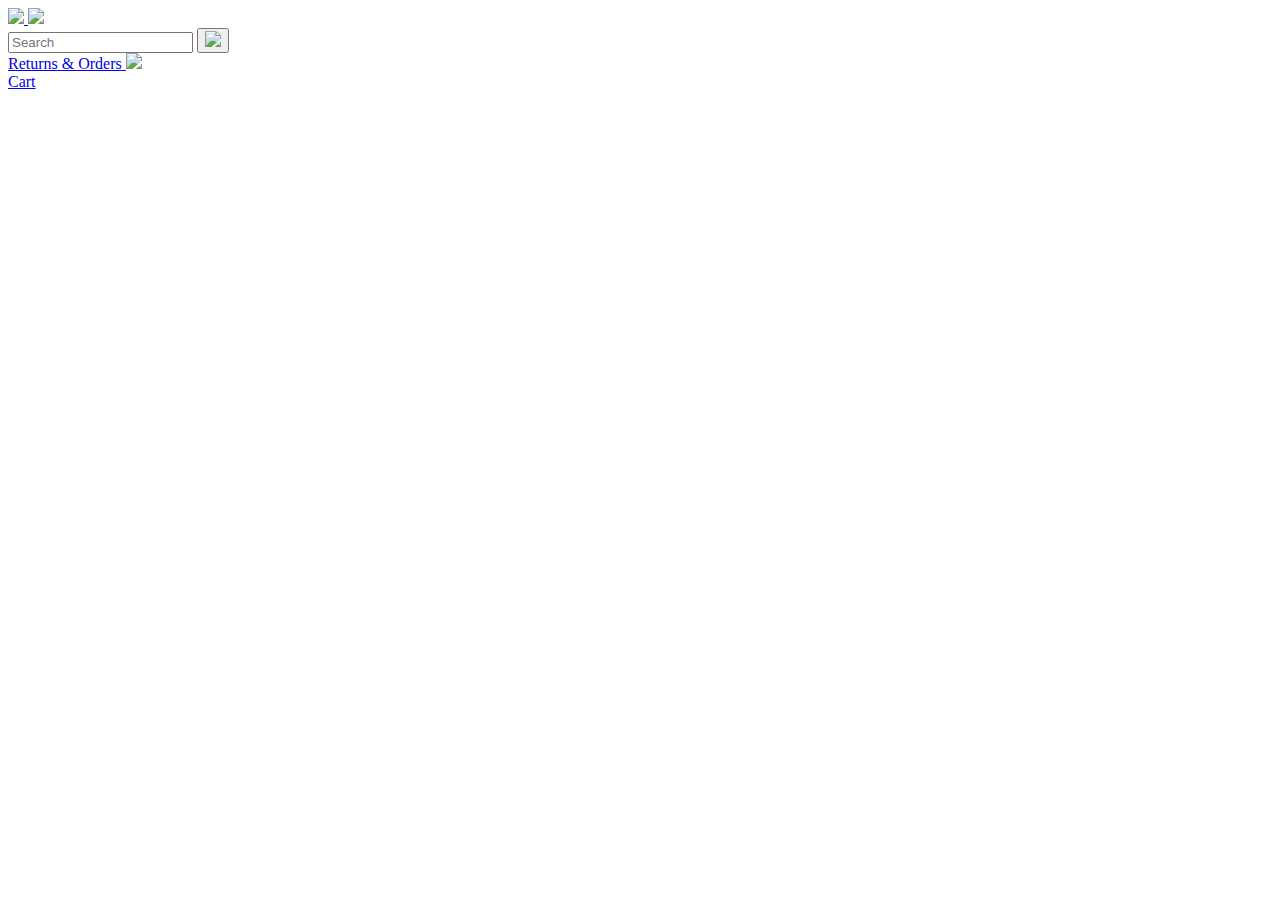
==== amazon.html @ 2dca5667 "Add files via upload" ====
<!DOCTYPE html>
<html>
  <head>
    <title>Amazon Project</title>

    <!-- This code is needed for responsive design to work.
      (Responsive design = make the website look good on
      smaller screen sizes like a phone or a tablet). -->
    <meta name="viewport" content="width=device-width, initial-scale=1">

    <!-- Load a font called Roboto from Google Fonts. -->
    <link rel="preconnect" href="https://fonts.googleapis.com">
    <link rel="preconnect" href="https://fonts.gstatic.com" crossorigin>
    <link href="https://fonts.googleapis.com/css2?family=Roboto:wght@400;500;700&display=swap" rel="stylesheet">

    <!-- Here are the CSS files for this page. -->
    <link rel="stylesheet" href="styles/shared/general.css">
    <link rel="stylesheet" href="styles/shared/amazon-header.css">
    <link rel="stylesheet" href="styles/pages/amazon.css">
  </head>
  <body>
    <div class="amazon-header">
      <div class="amazon-header-left-section">
        <a href="amazon.html" class="header-link">
          <img class="amazon-logo"
            src="images/amazon-logo-white.png">
          <img class="amazon-mobile-logo"
            src="images/amazon-mobile-logo-white.png">
        </a>
      </div>

      <div class="amazon-header-middle-section">
        <input class="search-bar" type="text" placeholder="Search">

        <button class="search-button">
          <img class="search-icon" src="images/icons/search-icon.png">
        </button>
      </div>

      <div class="amazon-header-right-section">
        <a class="orders-link header-link" href="orders.html">
          <span class="returns-text">Returns</span>
          <span class="orders-text">& Orders</span>
        </a>

        <a class="cart-link header-link" href="checkout.html">
          <img class="cart-icon" src="images/icons/cart-icon.png">
          <div class="cart-quantity"></div>
          <div class="cart-text">Cart</div>
        </a>
      </div>
    </div>
    
    <div class="main">
      <div class="products-grid">
        
      </div>
    </div>
    
    <script type="module" src="scripts/amazon.js"></script>
  </body>
</html>
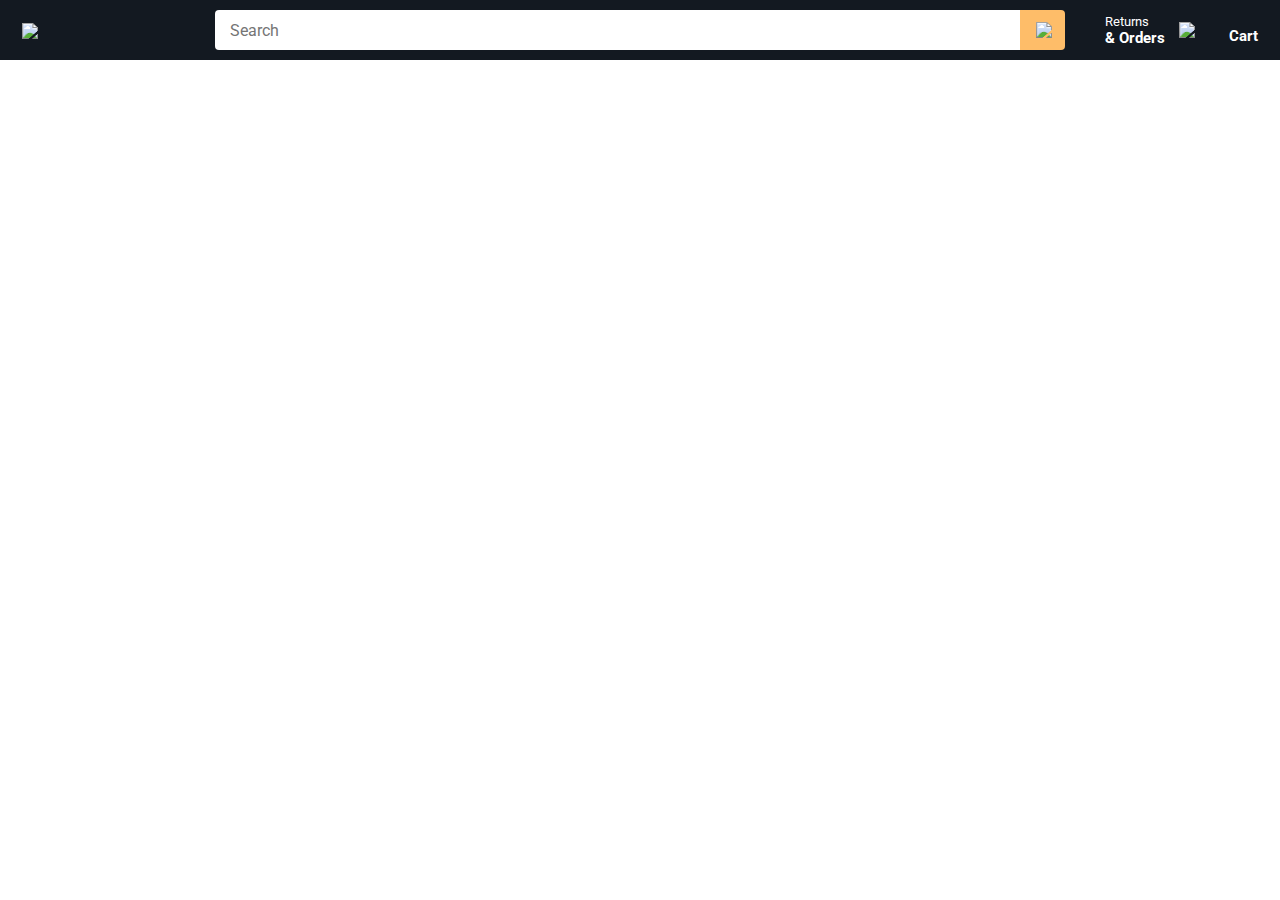
==== commit d0993bca: "Update amazon.html" ====
--- a/amazon.html
+++ b/amazon.html
@@ -14,9 +14,9 @@
     <link href="https://fonts.googleapis.com/css2?family=Roboto:wght@400;500;700&display=swap" rel="stylesheet">
 
     <!-- Here are the CSS files for this page. -->
-    <link rel="stylesheet" href="styles/shared/general.css">
-    <link rel="stylesheet" href="styles/shared/amazon-header.css">
-    <link rel="stylesheet" href="styles/pages/amazon.css">
+    <link rel="stylesheet" href="general.css">
+    <link rel="stylesheet" href="amazon-header.css">
+    <link rel="stylesheet" href="amazon.css">
   </head>
   <body>
     <div class="amazon-header">
@@ -57,6 +57,6 @@
       </div>
     </div>
     
-    <script type="module" src="scripts/amazon.js"></script>
+    <script type="module" src="amazon.js"></script>
   </body>
 </html>
--- a/general.css
+++ b/general.css
@@ -0,0 +1,101 @@
+body {
+  font-family: Roboto, Arial;
+  color: rgb(33, 33, 33);
+  /* The <body> element has a default margin of 8px
+     on all sides. This removes the default margins. */
+  margin: 0;
+}
+
+/* <p> elements have a default margin on the top
+   and bottom. This removes the default margins. */
+p {
+  margin: 0;
+}
+
+button {
+  cursor: pointer;
+}
+
+select {
+  cursor: pointer;
+}
+
+input, select, button {
+  font-family: Roboto, Arial;
+}
+
+.button-primary {
+  color: rgb(33, 33, 33);
+  background-color: rgb(255, 216, 20);
+  border: 1px solid rgb(252, 210, 0);
+  border-radius: 8px;
+  cursor: pointer;
+  box-shadow: 0 2px 5px rgba(213, 217, 217, 0.5);
+}
+
+.button-primary:hover {
+  background-color: rgb(247, 202, 0);
+  border: 1px solid rgb(242, 194, 0);
+}
+
+.button-primary:active {
+  background: rgb(255, 216, 20);
+  border-color: rgb(252, 210, 0);
+  box-shadow: none;
+}
+
+.button-secondary {
+  color: rgb(33, 33, 33);
+  background: white;
+  border: 1px solid rgb(213, 217, 217);
+  border-radius: 8px;
+  cursor: pointer;
+  box-shadow: 0 2px 5px rgba(213, 217, 217, 0.5);
+}
+
+.button-secondary:hover {
+  background-color: rgb(247, 250, 250);
+}
+
+.button-secondary:active {
+  background-color: rgb(237, 253, 255);
+  box-shadow: none;
+}
+
+/* These styles will limit text to 2 lines. Anything
+   beyond 2 lines will be replaced with "..."
+   You can find this code by using an A.I. tool or by
+   searching in Google.
+   https://css-tricks.com/almanac/properties/l/line-clamp/ */
+.limit-text-to-2-lines {
+  display: -webkit-box;
+  -webkit-line-clamp: 2;
+  -webkit-box-orient: vertical;
+  overflow: hidden;
+}
+
+.link-primary {
+  color: rgb(1, 124, 182);
+  cursor: pointer;
+}
+
+.link-primary:hover {
+  color: rgb(196, 80, 0);
+}
+
+/* Styles for dropdown selectors. */
+select {
+  color: rgb(33, 33, 33);
+  background-color: rgb(240, 240, 240);
+  border: 1px solid rgb(213, 217, 217);
+  border-radius: 8px;
+  padding: 3px 5px;
+  font-size: 15px;
+  cursor: pointer;
+  box-shadow: 0 2px 5px rgba(213, 217, 217, 0.5);
+}
+
+select:focus,
+input:focus {
+  outline: 2px solid rgb(255, 153, 0);
+}--- a/amazon-header.css
+++ b/amazon-header.css
@@ -0,0 +1,149 @@
+.amazon-header {
+  background-color: rgb(19, 25, 33);
+  color: white;
+  padding-left: 15px;
+  padding-right: 15px;
+
+  display: flex;
+  align-items: center;
+  justify-content: space-between;
+
+  position: fixed;
+  top: 0;
+  left: 0;
+  right: 0;
+  height: 60px;
+}
+
+.amazon-header-left-section {
+  width: 180px;
+}
+
+@media (max-width: 800px) {
+  .amazon-header-left-section {
+    width: unset;
+  }
+}
+
+.header-link {
+  display: inline-block;
+  padding: 6px;
+  border-radius: 2px;
+  cursor: pointer;
+  text-decoration: none;
+  border: 1px solid rgba(0, 0, 0, 0);
+}
+
+.header-link:hover {
+  border: 1px solid white;
+}
+
+.amazon-logo {
+  width: 100px;
+  margin-top: 5px;
+}
+
+.amazon-mobile-logo {
+  display: none;
+}
+
+@media (max-width: 575px) {
+  .amazon-logo {
+    display: none;
+  }
+
+  .amazon-mobile-logo {
+    display: block;
+    height: 35px;
+    margin-top: 5px;
+  }
+}
+
+.amazon-header-middle-section {
+  flex: 1;
+  max-width: 850px;
+  margin-left: 10px;
+  margin-right: 10px;
+  display: flex;
+}
+
+.search-bar {
+  flex: 1;
+  width: 0;
+  font-size: 16px;
+  height: 38px;
+  padding-left: 15px;
+  border: none;
+  border-top-left-radius: 4px;
+  border-bottom-left-radius: 4px;
+  border-top-right-radius: 0;
+  border-bottom-right-radius: 0;
+}
+
+.search-button {
+  background-color: rgb(254, 189, 105);
+  border: none;
+  width: 45px;
+  height: 40px;
+  border-top-right-radius: 4px;
+  border-bottom-right-radius: 4px;
+  flex-shrink: 0;
+}
+
+.search-icon {
+  height: 22px;
+  margin-left: 2px;
+  margin-top: 3px;
+}
+
+.amazon-header-right-section {
+  width: 180px;
+  flex-shrink: 0;
+  display: flex;
+  justify-content: end;
+}
+
+.orders-link {
+  color: white;
+}
+
+.returns-text {
+  display: block;
+  font-size: 13px;
+}
+
+.orders-text {
+  display: block;
+  font-size: 15px;
+  font-weight: 700;
+}
+
+.cart-link {
+  color: white;
+  display: flex;
+  align-items: center;
+  position: relative;
+}
+
+.cart-icon {
+  width: 50px;
+}
+
+.cart-text {
+  margin-top: 12px;
+  font-size: 15px;
+  font-weight: 700;
+}
+
+.cart-quantity {
+  color: rgb(240, 136, 4);
+  font-size: 16px;
+  font-weight: 700;
+
+  position: absolute;
+  top: 4px;
+  left: 22px;
+  
+  width: 26px;
+  text-align: center;
+}
--- a/amazon.css
+++ b/amazon.css
@@ -0,0 +1,159 @@
+.main {
+  margin-top: 60px;
+}
+
+.products-grid {
+  display: grid;
+
+  /* - In CSS Grid, 1fr means a column will take up the
+       remaining space in the grid.
+     - If we write 1fr 1fr ... 1fr; 8 times, this will
+       divide the grid into 8 columns, each taking up an
+       equal amount of the space.
+     - repeat(8, 1fr); is a shortcut for repeating "1fr"
+       8 times (instead of typing out "1fr" 8 times).
+       repeat(...) is a special property that works with
+       display: grid; */
+  grid-template-columns: repeat(8, 1fr);
+}
+
+/* @media is used to create responsive design (making the
+   website look good on any screen size). This @media
+   means when the screen width is 2000px or less, we
+   will divide the grid into 7 columns instead of 8. */
+@media (max-width: 2000px) {
+  .products-grid {
+    grid-template-columns: repeat(7, 1fr);
+  }
+}
+
+/* This @media means when the screen width is 1600px or
+   less, we will divide the grid into 6 columns. */
+@media (max-width: 1600px) {
+  .products-grid {
+    grid-template-columns: repeat(6, 1fr);
+  }
+}
+
+@media (max-width: 1300px) {
+  .products-grid {
+    grid-template-columns: repeat(5, 1fr);
+  }
+}
+
+@media (max-width: 1000px) {
+  .products-grid {
+    grid-template-columns: repeat(4, 1fr);
+  }
+}
+
+@media (max-width: 800px) {
+  .products-grid {
+    grid-template-columns: repeat(3, 1fr);
+  }
+}
+
+@media (max-width: 575px) {
+  .products-grid {
+    grid-template-columns: repeat(2, 1fr);
+  }
+}
+
+@media (max-width: 450px) {
+  .products-grid {
+    grid-template-columns: 1fr;
+  }
+}
+
+.product-container {
+  padding-top: 40px;
+  padding-bottom: 25px;
+  padding-left: 25px;
+  padding-right: 25px;
+
+  border-right: 1px solid rgb(231, 231, 231);
+  border-bottom: 1px solid rgb(231, 231, 231);
+
+  display: flex;
+  flex-direction: column;
+}
+
+.product-image-container {
+  display: flex;
+  justify-content: center;
+  align-items: center;
+
+  height: 180px;
+  margin-bottom: 20px;
+}
+
+.product-image {
+  /* Images will overflow their container by default. To
+    prevent this, we set max-width and max-height to 100%
+    so they stay inside their container. */
+  max-width: 100%;
+  max-height: 100%;
+}
+
+.product-name {
+  height: 40px;
+  margin-bottom: 5px;
+}
+
+.product-rating-container {
+  display: flex;
+  align-items: center;
+  margin-bottom: 10px;
+}
+
+.product-rating-stars {
+  width: 100px;
+  margin-right: 6px;
+}
+
+.product-rating-count {
+  color: rgb(1, 124, 182);
+  cursor: pointer;
+  margin-top: 3px;
+}
+
+.product-price {
+  font-weight: 700;
+  margin-bottom: 10px;
+}
+
+.product-quantity-container {
+  margin-bottom: 17px;
+}
+
+.product-spacer {
+  flex: 1;
+}
+
+.added-to-cart {
+  color: rgb(6, 125, 98);
+  font-size: 16px;
+
+  display: flex;
+  align-items: center;
+  margin-bottom: 8px;
+
+  /* At first, the "Added to cart" message will
+     be invisible. Use JavaScript to change the
+     opacity and make it visible. */
+  opacity: 0;
+}
+
+.added-to-cart img {
+  height: 20px;
+  margin-right: 5px;
+}
+
+.add-to-cart-button {
+  width: 100%;
+  padding: 8px;
+  border-radius: 50px;
+}
+.is-added{
+  opacity:1
+}